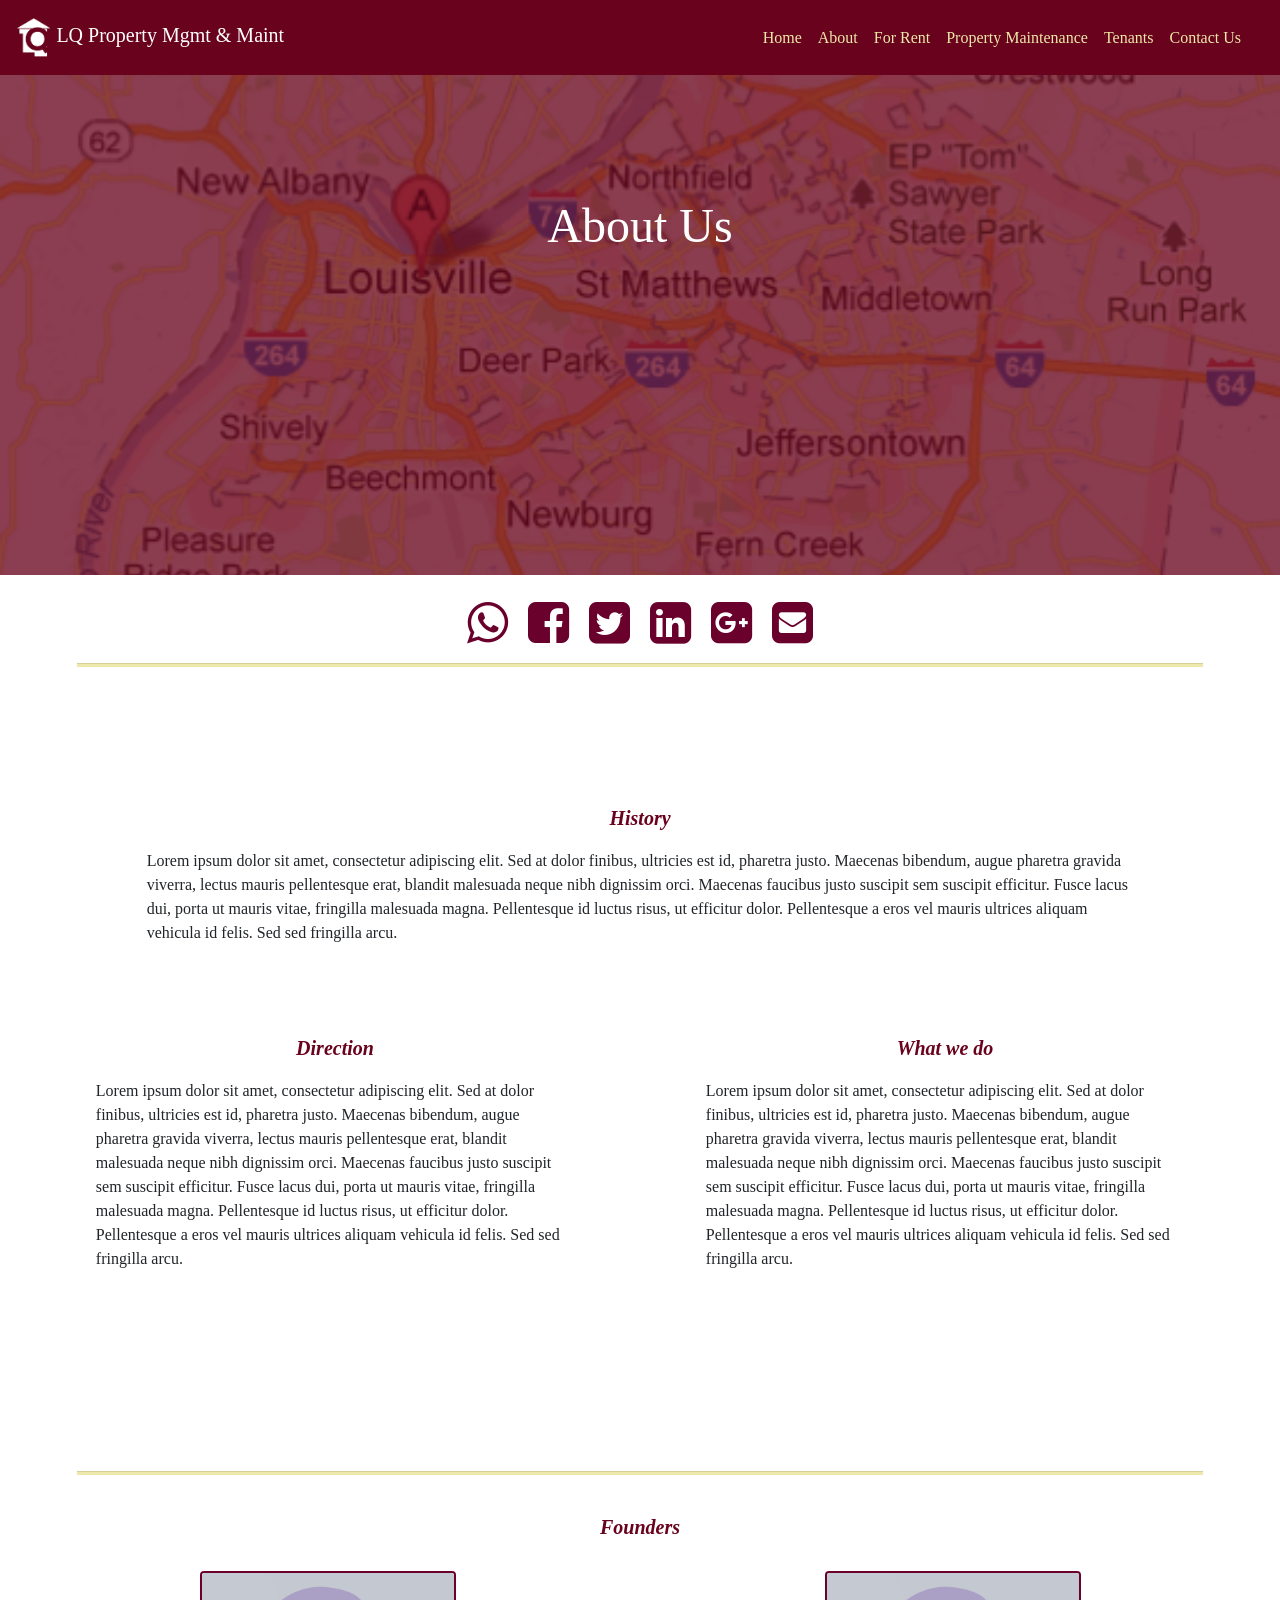
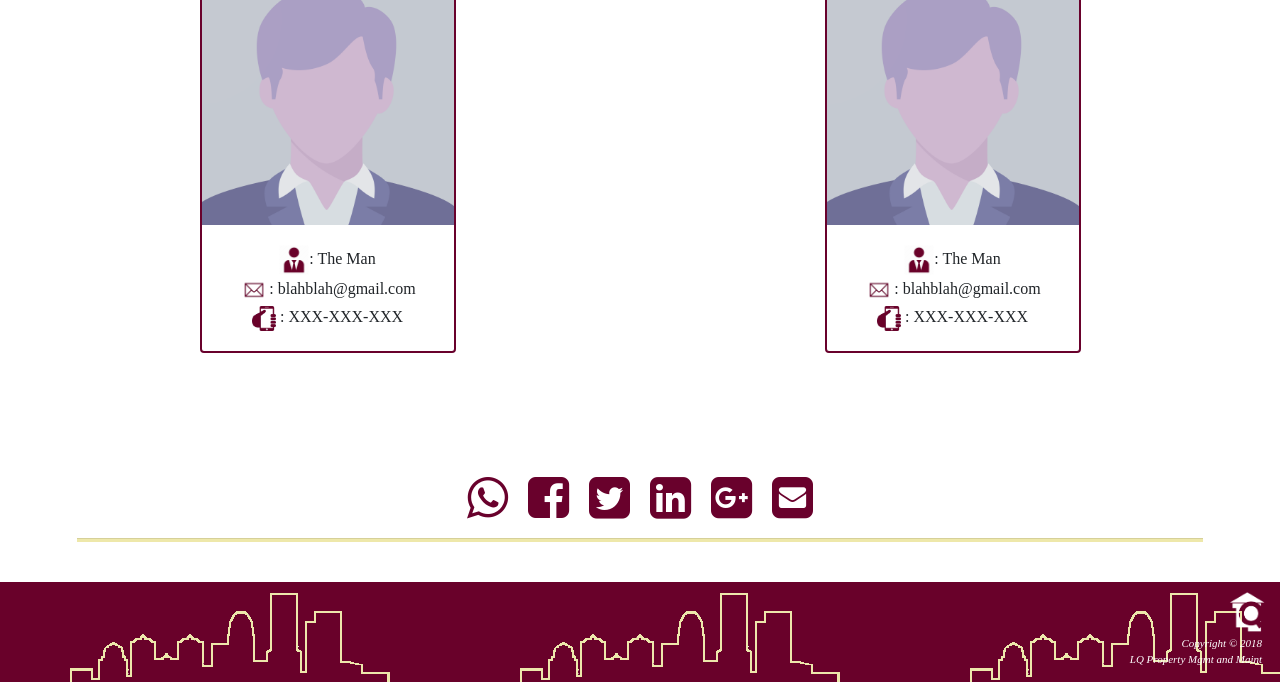
==== aboutus.html @ 8e20ef8d "first build" ====
<!DOCTYPE html>
<html lang="en">
<head>
    <title></title>
    <meta charset="utf-8">
    <meta name="viewport" content="width=device-width, initial-scale=1, shrink-to-fit=no">

    <!-- Bootstrap CSS -->


    <link rel="stylesheet" href="https://maxcdn.bootstrapcdn.com/bootstrap/4.0.0-beta/css/bootstrap.min.css" integrity="sha384-/Y6pD6FV/Vv2HJnA6t+vslU6fwYXjCFtcEpHbNJ0lyAFsXTsjBbfaDjzALeQsN6M" crossorigin="anonymous">
    <link rel="stylesheet" href="main.css">
    <link rel="stylesheet" href="https://maxcdn.bootstrapcdn.com/font-awesome/4.5.0/css/font-awesome.min.css">
</head>
<body class="home">


    <!-- Bootstrap CSS -->


     <!-- NavBar -->

  <nav class="navbar  sticky-top navbar-expand-md navbar-dark bg-dark" >
   <a class="navbar-brand brand col row" href="index.html"><img src="img/lqprommWHITESOLO.png" class="nav-logo" alt="LQ logo">  LQ Property Mgmt & Maint </a>
   <button class="navbar-toggler" type="button" data-toggle="collapse" data-target="#navbarTogg" aria-controls="navbarNav" aria-expanded="false" aria-label="Toggle navigation">
     <span class="navbar-toggler-icon"></span>
   </button>
   <div class="collapse navbar-collapse" id="navbarTogg" >
     <ul class="col-12  d-flex navbar-nav mx-auto justify-content-end">
       <li class="nav-item active">
         <a class="nav-link nav-text" href="index.html">Home <span class="sr-only">(current)</span></a>
       </li>
       <li class="nav-item">
         <a class="nav-link nav-text" href="aboutus.html">About</a>
       </li>
       <li class="nav-item">
         <a class="nav-link nav-text" href="forrent.html">For Rent</a>
       </li>
       <li class="nav-item">
         <a class="nav-link nav-text" href="propertymaintenance.html">Property Maintenance</a>
       </li>
       <li class="nav-item">
         <a class="nav-link nav-text" href="https://signin.managebuilding.com/Manager/PublicPages/Login.aspx">Tenants</a>
       </li>
       <li class="nav-item">
         <a class="nav-link nav-text" href="contactus.html">Contact Us</a>
       </li>
     </ul>
   </div>
 </nav>

    <!-- NavBar -->


    <!-- Jumbotron -->


<div class="jumbotron2 container-fluid bg-info text-white">
  <div class="container text-sm-center pt-5">
    <h1 class="display-4 jumbo-text jumbo2txt"><br>About Us</h1>
    <p class="lead"></p>
  </div>
</div>

<br>

<div class="social container">
    <a href="#" id="share-wa" class="sharer button"><i class="fa fa-3x fa-whatsapp"></i></a>


  <a href="#" id="share-fb" class="sharer button"><i class="fa fa-3x fa-facebook-square"></i></a>
  <a href="#" id="share-tw" class="sharer button"><i class="fa fa-3x fa-twitter-square"></i></a>
  <a href="#" id="share-li" class="sharer button"><i class="fa fa-3x fa-linkedin-square"></i></a>
  <a href="#" id="share-gp" class="sharer button"><i class="fa fa-3x fa-google-plus-square"></i></a>
  <a href="#" id="share-em" class="sharer button"><i class="fa fa-3x fa-envelope-square"></i></a>
</div>

</div>

<hr></hr><br><br><br><br><br>


    <!-- Jumbotron -->


    <!-- Body -->


<div class="container-fluid">
  <div class="col d-flex flex-wrap">
    <div class="col-sm-10 mx-auto">
      <p class="column-title font-weight-bold">History</p>
      <p>Lorem ipsum dolor sit amet, consectetur adipiscing elit. Sed at dolor finibus, ultricies est id, pharetra justo. Maecenas bibendum, augue pharetra gravida viverra, lectus mauris pellentesque erat, blandit malesuada neque nibh dignissim orci. Maecenas faucibus justo suscipit sem suscipit efficitur. Fusce lacus dui, porta ut mauris vitae, fringilla malesuada magna. Pellentesque id luctus risus, ut efficitur dolor. Pellentesque a eros vel mauris ultrices aliquam vehicula id felis. Sed sed fringilla arcu.</p><br><br><br>
    </div>

    <div class="col-sm-5 mx-auto">
      <p class="column-title font-weight-bold">Direction </p>
      <p>Lorem ipsum dolor sit amet, consectetur adipiscing elit. Sed at dolor finibus, ultricies est id, pharetra justo. Maecenas bibendum, augue pharetra gravida viverra, lectus mauris pellentesque erat, blandit malesuada neque nibh dignissim orci. Maecenas faucibus justo suscipit sem suscipit efficitur. Fusce lacus dui, porta ut mauris vitae, fringilla malesuada magna. Pellentesque id luctus risus, ut efficitur dolor. Pellentesque a eros vel mauris ultrices aliquam vehicula id felis. Sed sed fringilla arcu.</p><br><br>
    </div>
    <div class="col-sm-5 mx-auto">
      <p class="column-title font-weight-bold">What we do</p>
      <p>Lorem ipsum dolor sit amet, consectetur adipiscing elit. Sed at dolor finibus, ultricies est id, pharetra justo. Maecenas bibendum, augue pharetra gravida viverra, lectus mauris pellentesque erat, blandit malesuada neque nibh dignissim orci. Maecenas faucibus justo suscipit sem suscipit efficitur. Fusce lacus dui, porta ut mauris vitae, fringilla malesuada magna. Pellentesque id luctus risus, ut efficitur dolor. Pellentesque a eros vel mauris ultrices aliquam vehicula id felis. Sed sed fringilla arcu.</p><br><br>
    </div>
  </div><br><br><br><br><br>
</div>
<hr></hr><br>


    <!-- Body -->


    <!-- Cards -->


<h1 class="column-title font-weight-bold">Founders</h1><br>
<div class="container-fluid row mx-auto justify-content-center">
      <div class="col-md-3 container">
        <div class="card c1" >
          <img class="card-img-top" src="img/placeholder_male.png" alt="Card image cap">
          <div class="card-body">
            <p class="card-text"><img src="img/suiticon.png" class="icon" alt="suit icon">: The Man <br> <img src="img/mailicon.png" class="icon" alt="mail icon">: blahblah@gmail.com <br> <img src="img/phoneicon.png" class="phoneicon" alt="phone icon"> : XXX-XXX-XXX <br> </p>
          </div>
        </div>
      </div>
      <div class="col-md-3 container">
        <div class="card c1" >
          <img class="card-img-top" src="img/placeholder_male.png" alt="Card image cap">
          <div class="card-body">
            <p class="card-text"><img src="img/suiticon.png" class="icon" alt="suit icon">: The Man <br> <img src="img/mailicon.png" class="icon" alt="mail icon">: blahblah@gmail.com <br> <img src="img/phoneicon.png" class="phoneicon" alt="phone icon"> : XXX-XXX-XXX <br> </p>
          </div>
        </div><br><br><br><br>
      </div>
</div>


    <!-- Cards -->


    <!-- Footer -->


<div class="social container">
    <a href="#" id="share-wa" class="sharer button"><i class="fa fa-3x fa-whatsapp"></i></a>

  <a href="#" id="share-fb" class="sharer button"><i class="fa fa-3x fa-facebook-square"></i></a>
  <a href="#" id="share-tw" class="sharer button"><i class="fa fa-3x fa-twitter-square"></i></a>
  <a href="#" id="share-li" class="sharer button"><i class="fa fa-3x fa-linkedin-square"></i></a>
  <a href="#" id="share-gp" class="sharer button"><i class="fa fa-3x fa-google-plus-square"></i></a>
  <a href="#" id="share-em" class="sharer button"><i class="fa fa-3x fa-envelope-square"></i></a>

</div>
</div>

<hr></hr><br>

<footer class="footer container-fluid"><img src="img/lqprommWHITESOLO.png" class="footer-logo btm" alt="LQ logo"><div class="row-fluid footword"> <span class="smallfoot">Copyright</span> © 2018<br> <span class="smallfoot"> LQ Property Mgmt and Maint </span></div>
</footer>

    <!-- Footer -->


    <!-- JavaScript -->
    <script src="https://code.jquery.com/jquery-3.2.1.slim.min.js" integrity="sha384-KJ3o2DKtIkvYIK3UENzmM7KCkRr/rE9/Qpg6aAZGJwFDMVNA/GpGFF93hXpG5KkN" crossorigin="anonymous"></script>
    <script src="https://maxcdn.bootstrapcdn.com/bootstrap/4.0.0-beta/js/bootstrap.min.js" integrity="sha384-h0AbiXch4ZDo7tp9hKZ4TsHbi047NrKGLO3SEJAg45jXxnGIfYzk4Si90RDIqNm1" crossorigin="anonymous"></script>
    <script type="text/javascript" src="app.js"></script>

</body>
</html>
---- main.css ----
/* Nav Buttons */


.nav-logo {
    max-width: 22%;
    max-height: 22%;

}


.navbar{
    background-color: #69021C !important;
    min-height: 75px;
    display: flex;

}


.d-flex {
    display: flex;
    align-items: center;

}


.nav-text {
  color: #EEE8AA !important;

}


.column-title {
  font-size: 20px;
  font-style: italic;
  color: #69021C;
  text-align: center;

}


.nav-link:hover {
    text-decoration: underline;
    color: white;

}


/* Nav Buttons */


  .home {
    font-family: avenir;

  }


/* Jumbotron */


  .jumbotron {
    background-image: url(img/BurgundyLouisville.png);
    background-size: cover;
    background-color: #69012C;
    padding: 1em;
    border-radius: 0;

  }

  .jumbotron2 {
    background-image: url(img/MapPic2.png);
    background-size: cover;
    background-color: #69012C;
    padding: 1em;
    border-radius: 0;
    min-height: 500px;

  }

  .jumbotron3 {
    background-image: url(img/maintpic.png);
    background-size: cover;
    background-color: #69012C;
    padding: 1em;
    border-radius: 0;
    min-height: 500px;

  }

  .jumbotron4 {
    background-image: url(img/contactus.png);
    background-size: cover;
    background-color: #69012C;
    padding: 1em;
    border-radius: 0;
    min-height: 500px;

  }

  .jumbo2txt {
    font-weight: times;
    font-size: 4em;

  }


/* Jumbotron */


  hr {
  width: 88%;
  margin-left: auto;
  margin-right: auto;
  height: 3px;
  background-color:#EEE8AA;
  opacity: 1;

  }


  .img {
    max-width: 40%;
    max-height: 100%;

  }

  .footer {
     background-image: url(img/louisville-skyline-silhouette.png);
     height: 100px;
     max-width: 100%;
     background-color: #69012C;
     color: white;
     font-style: italic;
     text-align: right;
     font-size: 11px;

  }

  .footword {
    padding: 3px;

  }

  .footer-logo {
    padding-top: 10px;
    max-width: 50%;
    max-height: 50%;

  }

  .information, .container {
    text-align:center;
    max-width: 60em;

  }

  .c1 {
   border-color: #69012C;
   border-width: 2px;
   width: 18em;

  }

  .card {
    margin: auto;
    border-color: #69012C;

  }

  .icon {
    height: 30px;
    width: 30px;

  }

  .phoneicon {
    height: 25px;
    weight: 25px;

  }

  .paralist {
    margin: 20px;

  }

  .btnposition {
  margin: 5px;

  }

  .questions {
    color: #69012C;
    font-size: 3em;
    text-align: center;

  }

  .inputfield {
    height: 10em;

  }

  .form {
    width: 79%;

  }

  .btncolor {
    background-color: #69012C;
    border-color: #69012C;

  }

  .radius {
    border-color: #69012C;
    color: #69012C;

  }

/* For Rent List */

  .media {
    background:#fff;
    position:relative;
    margin-bottom:15px;

    }

  .media img {
    width:200px;
    margin:0;
    height:136px;

    }

  .media-body {
    border:1px
    solid #69012C;
    border-left:0;
    height:136px;

    }

  .media .price {
    float:left;
    width:100%;
    font-size:30px;
    font-weight:600;
    color:#69012C;

    }

  .media .price small {
    display:block;
    font-size:17px;
    color:#232323;

    }

  .media .stats {
    float:left;
    width:100%;
    margin-top:10px;

    }

  .media .stats span {
    float:left;
    margin-right:10px;
    font-size:15px;

    }

  .media .stats span i {
    margin-right:7px;
    color:#4765AB;

    }

  .media .address {
    float:left;
    width:100%;
    font-size:14px;
    margin-top:5px;
    color:#888;

    }


/* For Rent List */

  .social a {
    padding: 0 .5em;
    color:  #69012C;
  }

  #accordion {
    margin: 40px;
  }


/* Media Queries */


/* Smartphone Display */


@media screen and (max-width : 600px) {

    .jumbotron {
      background-image: url(img/BurgundyLouisville.png);
      background-size: cover;
      background-color: #69012C;
      padding: 1px;

    }

    .jumbo-text {
      font-size: 2em;
      text-align: center;

    }

    .navbar-brand,
    .brand  {
      font-size: 1em;
      color: #EEE8AA !important;

    }

    .navbar-default,
    .navbar-toggler,
    .navbar-collapse {
        border-color: #EEE8AA !important;

    }

    .img {
        max-width: 60%;
        max-height: 60%;

    }

    .nav-logo {
        max-width: 10%;
        max-height: 10%;
    }

    .jumbotron2 {
      min-height: 300px;
    }

    .jumbotron3 {
      min-height: 300px;
    }

    .jumbotron4 {
      min-height: 300px;
    }

    .c1 {
      margin-right: auto;
      margin-left: auto;
      margin-bottom: 25px;
      width: 16em;

    }

    #accordion {
      margin: 20px;
    }

    .btnposition {
      position: relative;
      width: 150px;
    }



    .media img {
      width:200px;
      margin:0;
      height:275px;

    }

    .media-body {
      border:1px solid #69012C;
      border-left:0;
      height:275px;

    }

    .navbar-toggler .navbar-toggler-icon {
      background-image: url("data:image/svg+xml;charset=utf8,%3Csvg viewBox='0 0 32 32' xmlns='http://www.w3.org/2000/svg'%3E%3Cpath stroke='#EEE8AA' stroke-width='2' stroke-linecap='round' stroke-miterlimit='10' d='M4 8h24M4 16h24M4 24h24'/%3E%3C/svg%3E") !important;

    }

    .paralist {
      padding: 0px 40px 0px 10px;

    }

    .media {
      padding-bottom: 45px;

    }

    .smallfoot {
      display: none;

    }

    .btm {
      padding-top: 15px;

    }

    .footer {
       background-image: url(img/louisville-skyline-silhouette.png);
       height: 100px;
       max-width: 100%;
       background-color: #69012C;
       color: white;
       font-style: italic;
       text-align: right;
       font-size: 9px;

    }

    .form {
      width: 90%;

    }


}


/* Smartphone Display */


/* Tablet Display */


@media  (min-width : 600px) and (max-width : 1000px) {
  .jumbo-text {
    font-size: 1em;
    text-align: center;

  }

  .navbar-brand,
  .brand  {
    font-size: 1em;
    color: #EEE8AA !important;

  }

  .navbar-default,
  .navbar-toggler,
  .navbar-collapse {
      border-color: #EEE8AA !important;

  }

  .navbar-toggler
  .navbar-toggler-icon {
    background-image: url("data:image/svg+xml;charset=utf8,%3Csvg viewBox='0 0 32 32' xmlns='http://www.w3.org/2000/svg'%3E%3Cpath stroke='#EEE8AA' stroke-width='2' stroke-linecap='round' stroke-miterlimit='10' d='M4 8h24M4 16h24M4 24h24'/%3E%3C/svg%3E") !important;
}

  }

  .nav-logo {
      max-width: 10%;
      max-height: 10%;

  }

  .jumbo2txt {
    font-weight: times;
    font-size: 3em;

  }

  .c1 {
    margin-right: auto;
    margin-left: auto;
    margin-bottom: 25px;
    width: 16em;

  }

}


/* Tablet Display */


/* Desktop Display */
@media screen and (min-width : 1020px) {

  .nav-logo {
      max-width: 70%;
      max-height: 70%;

  }

}
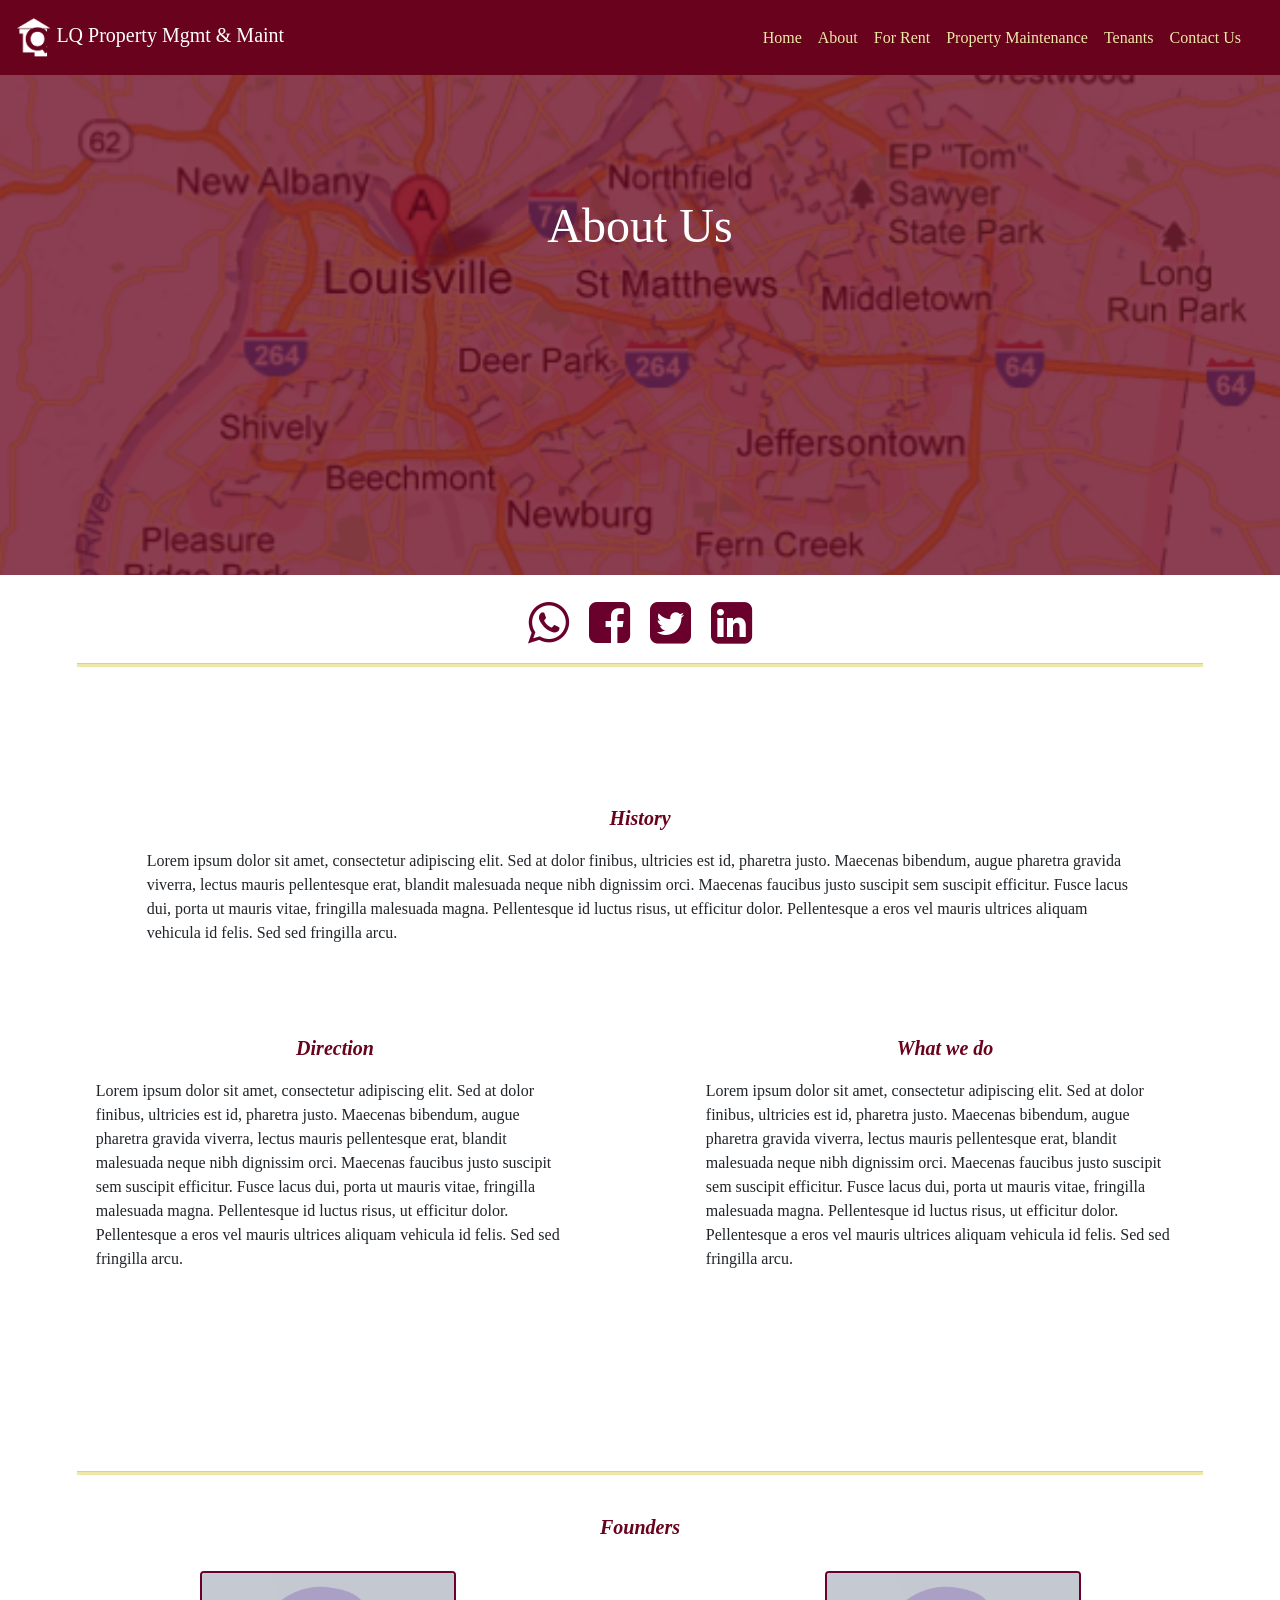
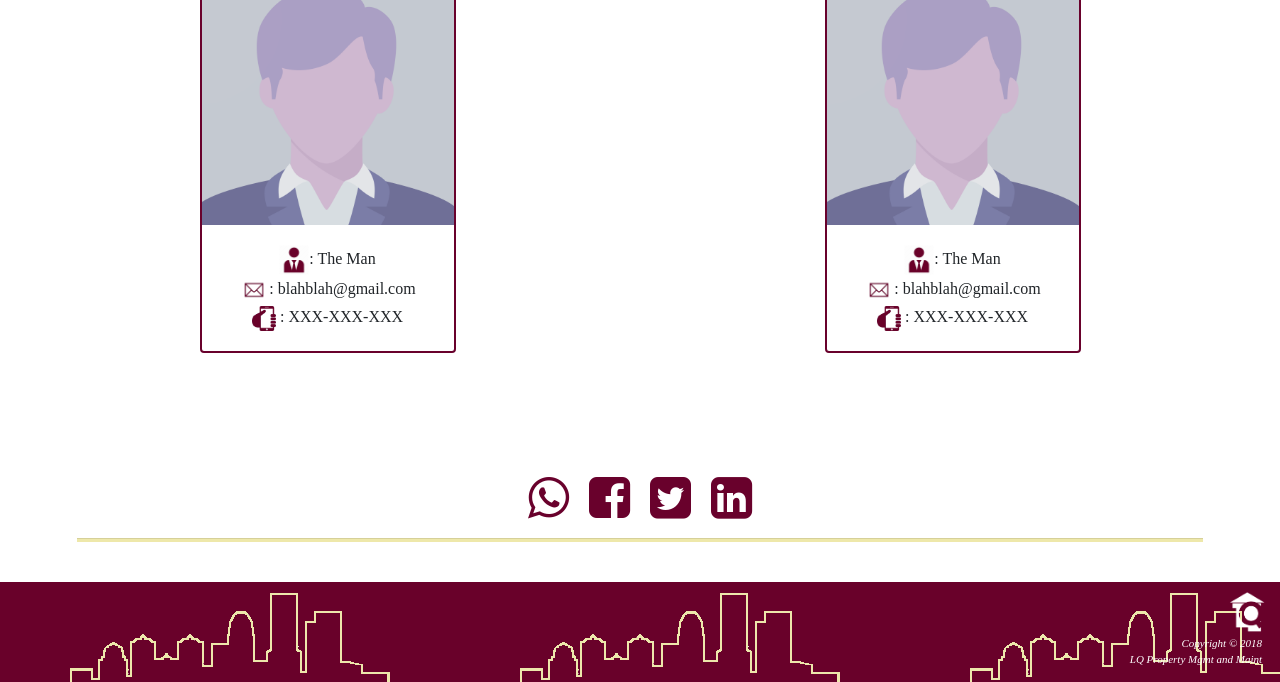
==== commit 22ed69f2: "finalphase" ====
--- a/aboutus.html
+++ b/aboutus.html
@@ -65,14 +65,13 @@
 <br>
 
 <div class="social container">
-    <a href="#" id="share-wa" class="sharer button"><i class="fa fa-3x fa-whatsapp"></i></a>
+    <a href="https://api.whatsapp.com/send?phone=whatsappphonenumber&text=devrion.github.io" id="share-wa" class="sharer button"><i class="fa fa-3x fa-whatsapp"></i></a>
 
 
-  <a href="#" id="share-fb" class="sharer button"><i class="fa fa-3x fa-facebook-square"></i></a>
-  <a href="#" id="share-tw" class="sharer button"><i class="fa fa-3x fa-twitter-square"></i></a>
-  <a href="#" id="share-li" class="sharer button"><i class="fa fa-3x fa-linkedin-square"></i></a>
-  <a href="#" id="share-gp" class="sharer button"><i class="fa fa-3x fa-google-plus-square"></i></a>
-  <a href="#" id="share-em" class="sharer button"><i class="fa fa-3x fa-envelope-square"></i></a>
+  <a href="https://www.facebook.com/sharer/sharer.php?u=https://devrion.github.io/LQProject/" id="share-fb" class="sharer button"><i class="fa fa-3x fa-facebook-square"></i></a>
+  <a href="http://twitter.com/share?text=textdevrion.github.io/LQProject=http://devrion.github.io/LQProject&hashtags=hashtag1,hashtag2,hashtag3" id="share-tw" class="sharer button"><i class="fa fa-3x fa-twitter-square"></i></a>
+  <a href="https://www.linkedin.com/shareArticle?mini=true&url=http://developer.linkedin.com&title=LinkedIn%20Developer%20Network&summary=My%20favorite%20developer%20program&source=LinkedIn
+" id="share-li" class="sharer button"><i class="fa fa-3x fa-linkedin-square"></i></a>
 </div>
 
 </div>
@@ -140,13 +139,12 @@
 
 
 <div class="social container">
-    <a href="#" id="share-wa" class="sharer button"><i class="fa fa-3x fa-whatsapp"></i></a>
+    <a href="https://api.whatsapp.com/send?phone=whatsappphonenumber&text=devrion.github.io" id="share-wa" class="sharer button"><i class="fa fa-3x fa-whatsapp"></i></a>
 
-  <a href="#" id="share-fb" class="sharer button"><i class="fa fa-3x fa-facebook-square"></i></a>
-  <a href="#" id="share-tw" class="sharer button"><i class="fa fa-3x fa-twitter-square"></i></a>
-  <a href="#" id="share-li" class="sharer button"><i class="fa fa-3x fa-linkedin-square"></i></a>
-  <a href="#" id="share-gp" class="sharer button"><i class="fa fa-3x fa-google-plus-square"></i></a>
-  <a href="#" id="share-em" class="sharer button"><i class="fa fa-3x fa-envelope-square"></i></a>
+  <a href="https://www.facebook.com/sharer/sharer.php?u=https://devrion.github.io/LQProject/" id="share-fb" class="sharer button"><i class="fa fa-3x fa-facebook-square"></i></a>
+  <a href="http://twitter.com/share?text=textdevrion.github.io/LQProject=http://devrion.github.io/LQProject&hashtags=hashtag1,hashtag2,hashtag3" id="share-tw" class="sharer button"><i class="fa fa-3x fa-twitter-square"></i></a>
+  <a href="https://www.linkedin.com/shareArticle?mini=true&url=http://developer.linkedin.com&title=LinkedIn%20Developer%20Network&summary=My%20favorite%20developer%20program&source=LinkedIn
+" id="share-li" class="sharer button"><i class="fa fa-3x fa-linkedin-square"></i></a>
 
 </div>
 </div>
